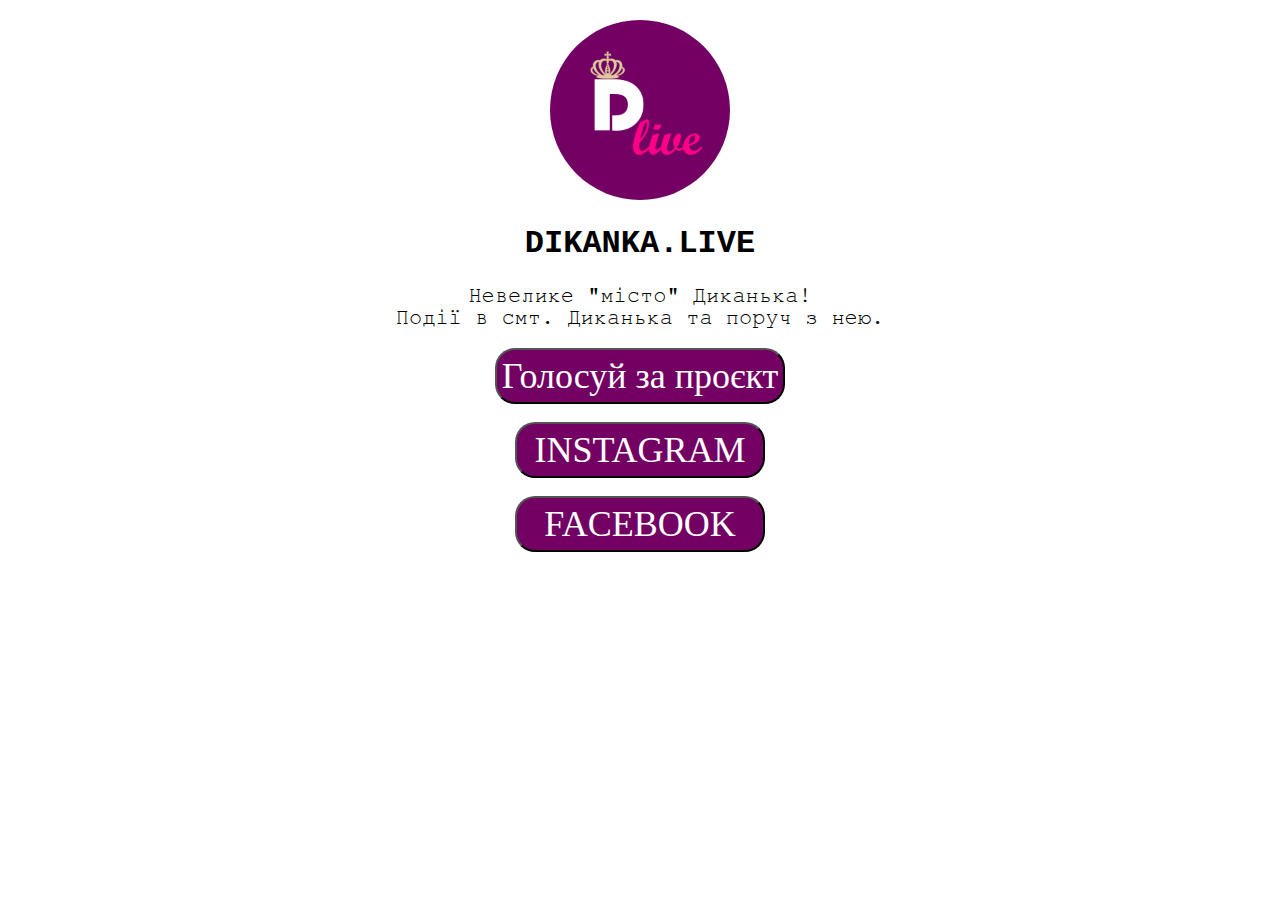
==== index.html @ 63b279d8 "Add files via upload" ====
<!DOCTYPE html>
<html lang="en">

<head>
   <meta charset="UTF-8">
   <meta http-equiv="X-UA-Compatible" content="IE=edge">
   <meta name="viewport" content="width=device-width, initial-scale=1.0">
   <title>Dikanka.live</title>
   <link rel="stylesheet" href="css/style.css" />
</head>
<img class="main_photo" src="img/main-photo.jpg" width="180" height="180">
<h1>DIKANKA.LIVE</h1>
<div class="info">Невелике "місто" Диканька!
   <br>
   Події в смт. Диканька та поруч з нею.
</div>
<form action="https://cutt.ly/BW98Q65" target="_blank">
   <button>Голосуй за проєкт</button>
</form>
<br>
<form action="https://instagram.com/dikanka.live?igshid=1gh7mfi4koxdv" target="_blank">
   <button MaxWidth="200" MinWidth="100">INSTAGRAM</button>
</form>
<br>
<form action="https://www.facebook.com/dikanka.live" target="_blank">
   <button>FACEBOOK</button>
</form>



<!-- <div><a href="" target="_blank">TELEGRAM
   </a>
</div< -->
</body>

</html>
---- css/style.css ----
body {
   text-align: center;
   margin-top: 20px;
}

img {
   border-radius: 50%;
}
button {
   font-family: Bradley Hand, cursive;
   width: auto;
   border-radius: 20px;
   background-color: #730163;
   color: white;
   padding: 5px;
   font-size: calc(14px + 22px);
   min-width:250px;
   max-width:525px;
}

h1 {
font-family: Courier, monospace;
}

.info {
font-family: FreeMono, monospace;
font-size: 22px;
margin-bottom: 20px;
}
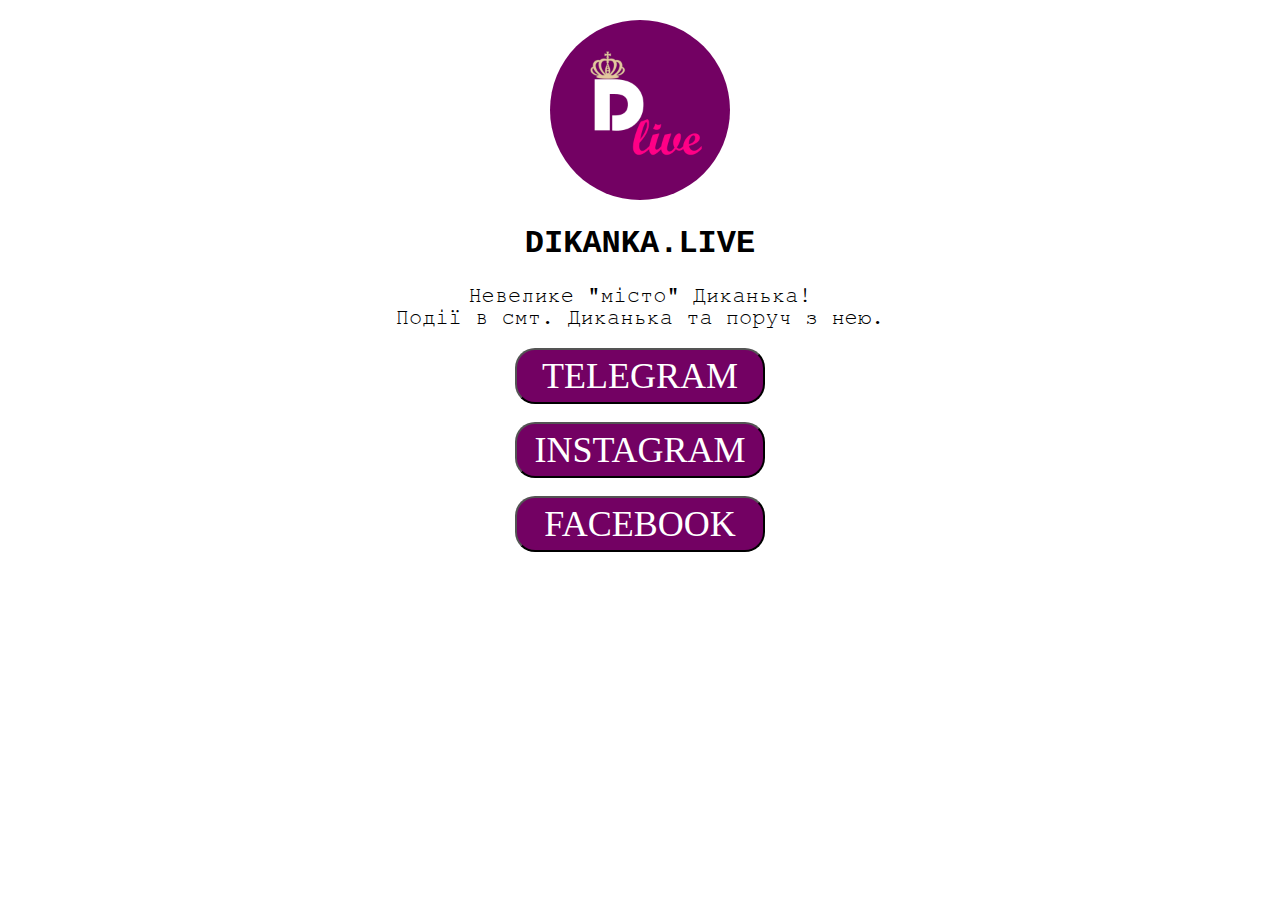
==== commit 911215ab: "Add files via upload" ====
--- a/index.html
+++ b/index.html
@@ -14,8 +14,8 @@
    <br>
    Події в смт. Диканька та поруч з нею.
 </div>
-<form action="https://cutt.ly/BW98Q65" target="_blank">
-   <button>Голосуй за проєкт</button>
+<form action="https://t.me/+QhuFNalaHSw2Nzgy" target="_blank">
+   <button>TELEGRAM</button>
 </form>
 <br>
 <form action="https://instagram.com/dikanka.live?igshid=1gh7mfi4koxdv" target="_blank">
